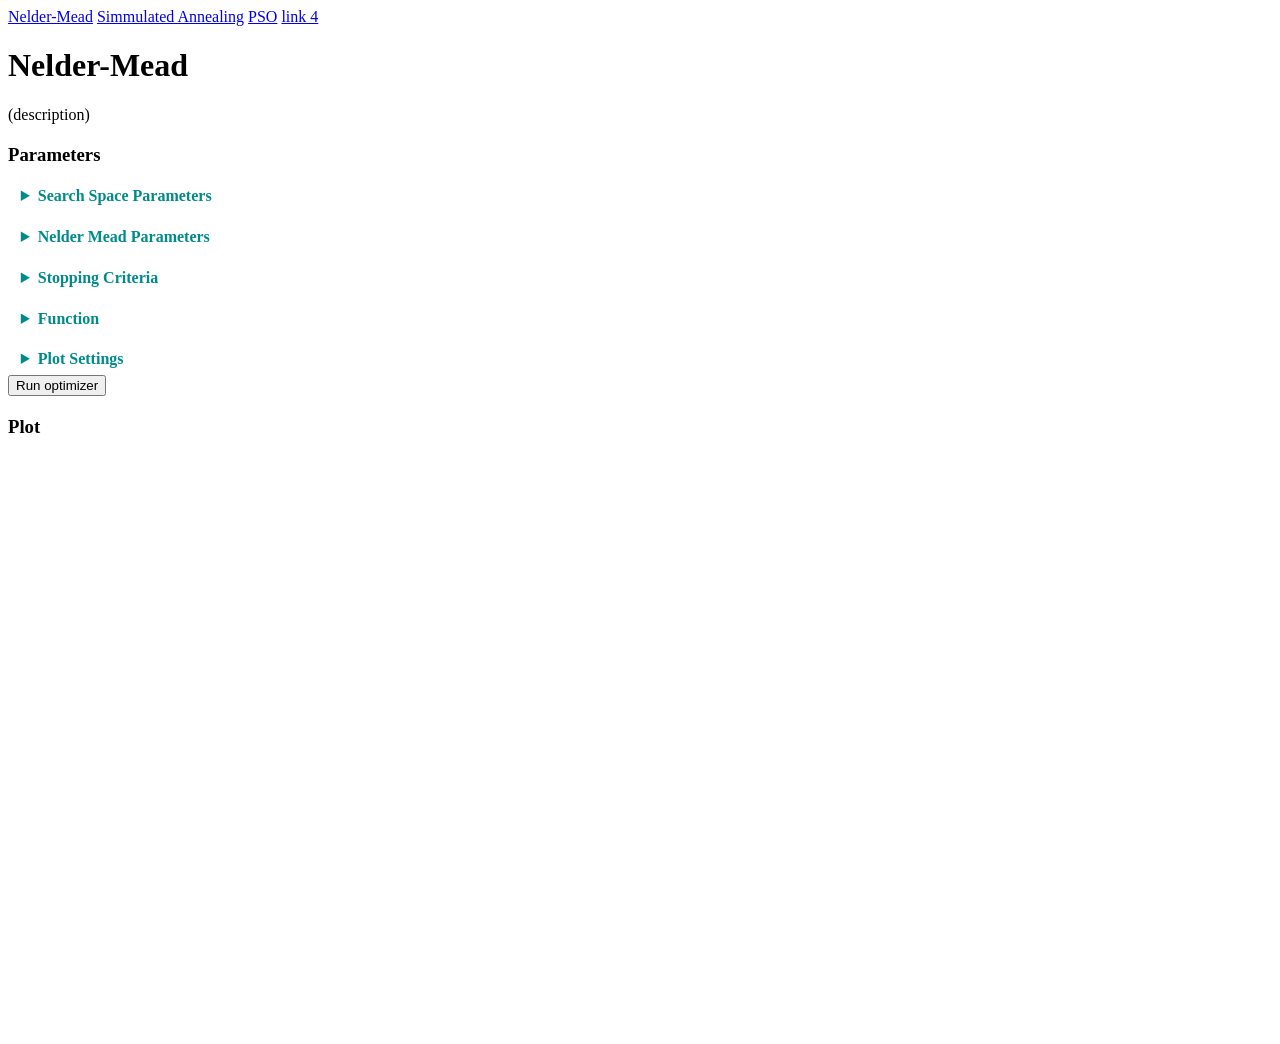
==== frontend/nelder-mead.html @ 33491189 "PSO (particle swarm optimization)" ====
<!DOCTYPE html>
<html>
<head>
    <meta charset="UTF-8">
    <title>Optimizer Visualization</title>

    
    <!-- Plotly -->
    <script src="https://cdn.plot.ly/plotly-2.27.0.min.js"></script>
    <!-- tells the brwoser: “load plotly library before running ”-->


    <script type="module" src="js/nelder-mead/main.js"></script>


    <link rel="stylesheet" href="css/simple-css.css">
    <link rel="stylesheet" href="css/style.css">
</head>

<body>

    

    <header>
        <nav>
            <a href="/nelder-mead.html">Nelder-Mead</a>
            <a href="/simulated-annealing.html">Simmulated Annealing</a>
            <a href="/particle-swarm-optimization.html">PSO</a>
            <a href="/">link 4</a>
        </nav>
        <h1>
            Nelder-Mead
        </h1>
        <p>
            (description)
        </p>
    </header>


    <div id="error-container">
        
    </div>


    <!-- NOTE TO SELF: scaling, function selection are MISSING !!!! needs to be added later !!!--> 

<h3 class="title">Parameters</h3>


    <div id = "controls"> 

        <article class = "all-parameters-section">

        <details id="search-space">
            <summary class = "parameter-group-title">
                Search Space Parameters
            </summary>

            <div class = "parameter-group">
            
                <div class = "parameter-row">

                    <div class = "parameter-adjustment">
                        <div class = "parameter-label">
                            <div>min x</div>
                            <div class="val-display">value</div>
                        </div>
                        <input type="range" id="min_x" min="-20" max="0" step="0.1" value="-5">
                        
                    </div>

                    <div class = "parameter-adjustment">
                        <div class = "parameter-label">
                            <div>max x</div>
                            <div class="val-display">value</div>
                        </div>
                        <input type="range" id="max_x" min="0" max="20" step="0.1" value="5">
                    </div>

                    <div class = "parameter-adjustment">
                        <div class = "parameter-label">
                            <div>min y</div>
                            <div class="val-display">value</div>
                        </div>
                        <input type="range" id="min_y" min="-20" max="0" step="0.1" value="-5">
                    </div>

                    <div class = "parameter-adjustment">
                        <div class = "parameter-label">
                            <div>max y</div>
                            <div class="val-display">value</div>
                        </div>
                        <input type="range" id="max_y" min="0" max="20" step="0.1" value="5">
                    </div>

                </div>



            </div>

        </details>



        <details id="optimization-specific-parameters">

            <summary class = "parameter-group-title">
                Nelder Mead Parameters
            </summary>

            <div class = "parameter-group">

                <div class = "parameter-row">
                
                    <div class = "parameter-adjustment">
                        <div class = "parameter-label">
                            <div>alpha</div>
                            <div class="val-display">value</div>
                        </div>
                        <input type="range" id="alpha" min="0" max="3" step="0.1" value="1">
                    </div>

                    <div class = "parameter-adjustment">
                        <div class = "parameter-label">
                            <div>beta</div>
                            <div class="val-display">value</div>
                        </div>
                        <input type="range" id="beta" min="0" max="3" step="0.1" value="2">
                    </div>

                    <div class = "parameter-adjustment">
                        <div class = "parameter-label">
                            <div>gamma</div>
                            <div class="val-display">value</div>
                        </div>
                        <input type="range" id="gamma" min="0" max="1" step="0.05" value="0.5">
                    </div>

                </div>

            </div>


        </details>


        <details id = "stopping-criteria" >

            <summary class = "parameter-group-title">
                Stopping Criteria
            </summary>

            <div class = "parameter-group">

                <div class = "parameter-row">

                    <div class = "parameter-adjustment">
                        <div class = "parameter-label">
                            <div>max iterations</div>
                            <div class="val-display">value</div>
                        </div>
                        <input type="range" id="max_iter" min="1" max="100" step="1" value="10">
                    </div>

                    <div class = "parameter-adjustment">
                        <div class = "parameter-label">
                            <div>delta</div>
                            <div class="val-display">value</div>
                        </div>
                        <input type="range" id="delta" min="0.000001" max="0.01" step="0.000001" value="0.000001">
                    </div>

                </div>

            </div>

        </details>


        <details id = "choosing-function" >

            <summary class = "parameter-group-title">
                Function
            </summary>

            <div class = "parameter-group">

                <div class = "parameter-row">



                    <div class = "function-selection">
                        <label>
                            <input type="radio" name="function" value="himmelblau" checked>
                            Himmelblau
                        </label>
                    </div>

                    <div class = "function-selection">
                        <label>
                            <input type="radio" name="function" value="rosenbrock">
                            Rosenbrock
                        </label>
                    </div>

                    <div class = "function-selection">
                        <label>
                            <input type="radio" name="function" value="sphere">
                            Sphere
                        </label>
                    </div>


                </div>

                <div class = "parameter-row">

                    <div class = "function-selection">
                        <label>
                            <input type="radio" name="function" value="custom">
                            custom function
                        </label>
                    </div>

                    <input type="text" name="custom-function">

                </div>

            </div>
        </details>


        <details id = "plot-settings" >

            <summary class = "parameter-group-title">
                Plot Settings
            </summary>

            <div class = "parameter-group">
            
                <div class = "parameter-row">

                    <div class = "parameter-adjustment">
                        <div class = "parameter-label">
                            <div>levels</div>
                            <div class="val-display">value</div>
                        </div>
                        <input type="range" name="levels" min="1" max="100" step="1" value="15">
                        
                    </div>

                    <div class = "parameter-adjustment">
                        <div class = "parameter-label">
                            <div>frames/second</div>
                            <div class="val-display">value</div>
                        </div>
                        <input type="range" name="speed" min="0.2" max="20" step="0.2" value="2">
                        
                    </div>

                    <div>
                        <div class = "scaling-selection">
                            <label>
                                <input type="radio" name="plot_scaling" value="linear">
                                linear scale
                            </label>
                        </div>
                        <div class = "scaling-selection">
                            <label>
                                <input type="radio" name="plot_scaling" value="logarithmic" checked>
                                logarithmic scale
                            </label>
                        </div>
                    </div>
            </div>


        </details>


        </article>



        <button id="runButton">Run optimizer</button>

    

    </div>

    



<div class="plot-div">
    <h3 class="title">Plot</h3>
    <div id="plot"></div>
</div>




</body>
</html>
---- frontend/css/style.css ----
body {
    font-size: 1rem;
  }

#plot {
    width: 50vw;
    height: 50vw;
    /* vw = viewport width */
    max-width: 800px;
    max-height: 800px;

    margin: 0 auto;
}

.parameter-row {

    display: grid;
    grid-template-columns: repeat(4, 1fr);
    gap: 1rem;

}


.parameter-adjustment {
    flex: 1;
    display: flex;
    flex-direction: column;
}

.parameter-label {
    display: flex;
    flex-direction: row;
    justify-content: space-between;
}

.parameter-group {

    display: flex;
    flex-direction: column;
    margin-left: 10%;
    gap: 10px;

}

.parameter-group-title {

    font-weight: 600;
    /*
    margin-bottom: 1rem;
    padding-bottom: 0.3rem;
    border-bottom: 2px solid #e2e6ef;
    */
    color:darkcyan

}

.all-parameters-section {
    display:flex;
    flex-direction: column;
    gap: 10px;
    
}

.val-display {
    color: darkcyan;
}

details {
    margin-bottom: 0;
    padding: 0.4rem 0.8rem;
}

details[open] > summary {
    margin-bottom: 0;   
}

.title {
    margin-top: 20px;
    margin-bottom: 15px;
}

.plot-div{
    display:flex;
    flex-direction: row;
}

#function-input {
    padding: 3px 8px 3px 8px;
}

.error-notice {
    background-color: rgb(244, 199, 199);
}
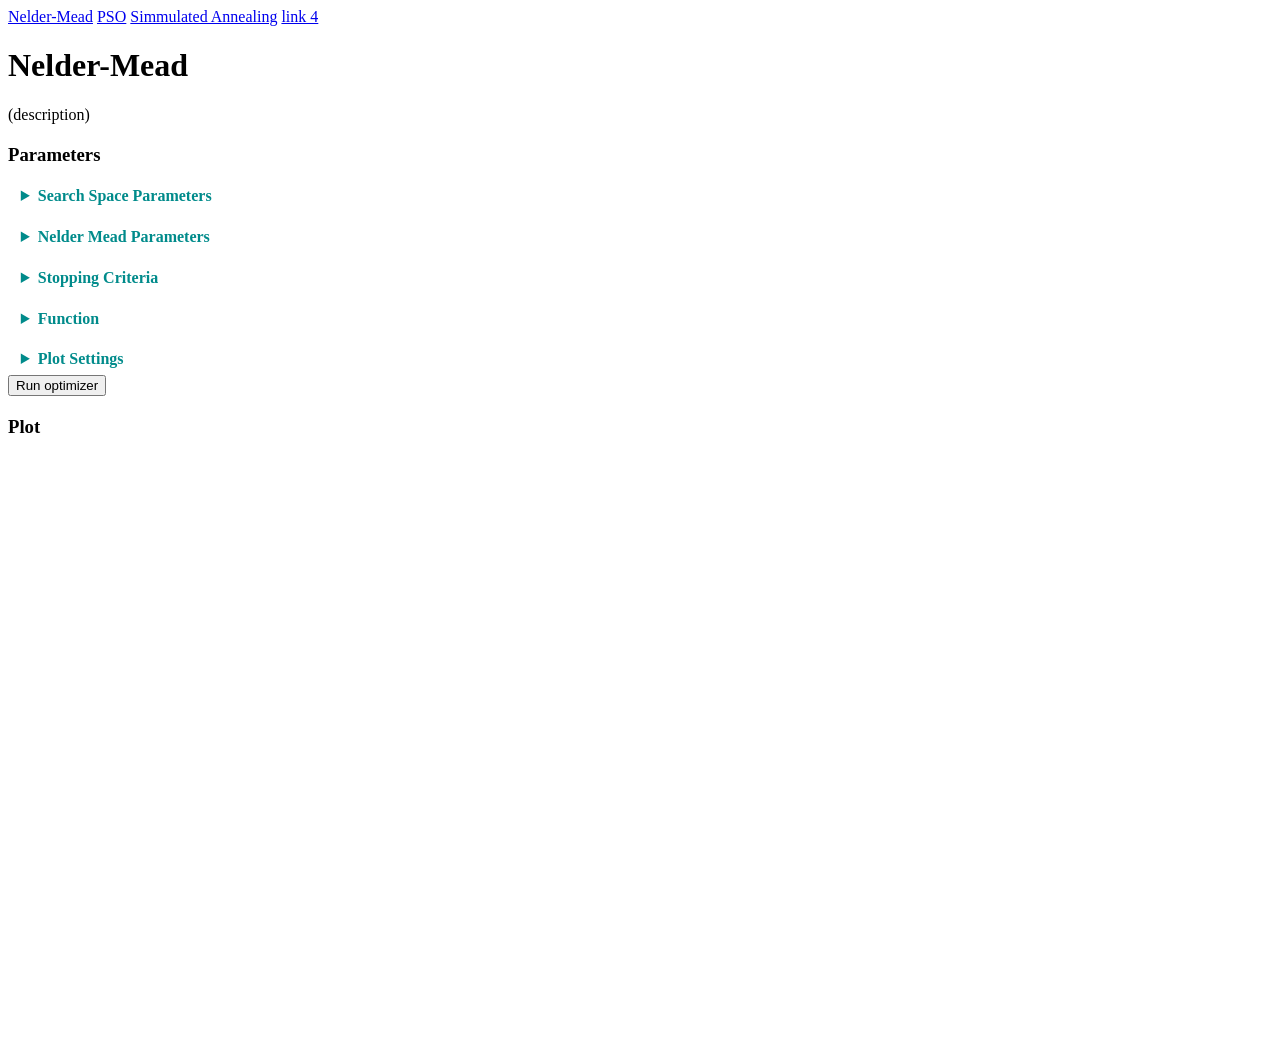
==== commit 0b0e820b: "simulated annealing" ====
--- a/frontend/nelder-mead.html
+++ b/frontend/nelder-mead.html
@@ -24,8 +24,8 @@
     <header>
         <nav>
             <a href="/nelder-mead.html">Nelder-Mead</a>
+            <a href="/particle-swarm-optimization.html">PSO</a>
             <a href="/simulated-annealing.html">Simmulated Annealing</a>
-            <a href="/particle-swarm-optimization.html">PSO</a>
             <a href="/">link 4</a>
         </nav>
         <h1>
